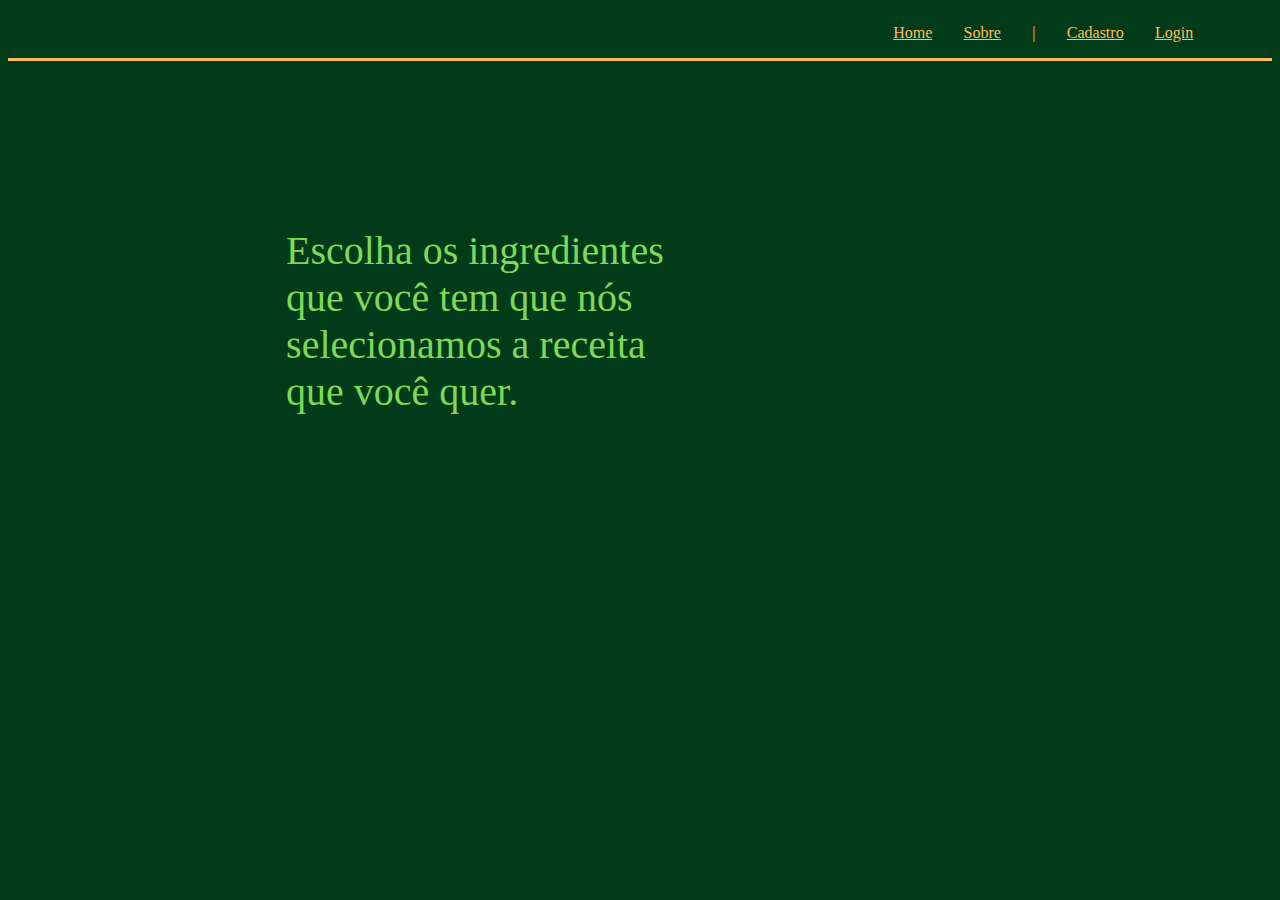
==== public/index.html @ ab9b28d3 "css alterado" ====
<!DOCTYPE html>
<html lang="en">

<head>
    <meta charset="UTF-8">
    <meta http-equiv="X-UA-Compatible" content="IE=edge">
    <meta name="viewport" content="width=device-width, initial-scale=1.0">
    <title>Recipe</title>

    <link rel="stylesheet" href="./css/index.css">
</head>

<body>
    <div class="header">
        <img src="./imagem/Logotipo cozinha mineira verde feito a mão verde.png" alt="" class="titulo">
        <div class="container">
            <ul class="navbar">
                <li> <a href="./index.html">Home</a> </li>
                <li> <a href="./sobre.html">Sobre</a> </li>
                <li>|</li>
                <li> <a href="./cadastro.html">Cadastro</a> </li>
                <li> <a href="./login.html">Login </a> </li>
            </ul>
        </div>
    </div>

    <div class="banner">
        <div class="frase">
            <p>
                Escolha os ingredientes que você tem que nós selecionamos a receita que você quer.
            </p>
        </div>
    </div>

    



</body>

</html>
---- public/css/index.css ----
body{
    background-color:#013B1A ;
}


.container {
    display: flex;
    flex-direction: row;
    justify-content: space-between;
    margin-left: 55%;
  }

.header {
    border-bottom: 3px solid #FFBD59;
    display: flex;
  }

  .header .container {
    justify-content: space-between;
  }


  .navbar {
  width: 300px;
  display: flex ;
  flex-direction: row;
  align-items: center;
  justify-content: space-between;
  list-style: none;
  color: #FFBD59;
}

a{
  color:inherit;
   /* ele herda a cor que você definiu */
}

.titulo {
  width: 150px;
  /* height: 100px; */
}

.banner {
    height: max-content;
    padding: 10% 10%;
    color: #7ED957;
    background-image: url(../imagem/pexels-pixabay-326278.jpg);
    background-size: cover;
    background-position: center;
    background-repeat: no-repeat;
  }
  
  .banner .frase {
    height: 300px;
    width: 380px;
    margin-left: 15%;
    font-size: 40px;
    justify-content: center;
    align-items: center;
    font-family: " Tiro Devanagari Sanskrit', serif;"
  }
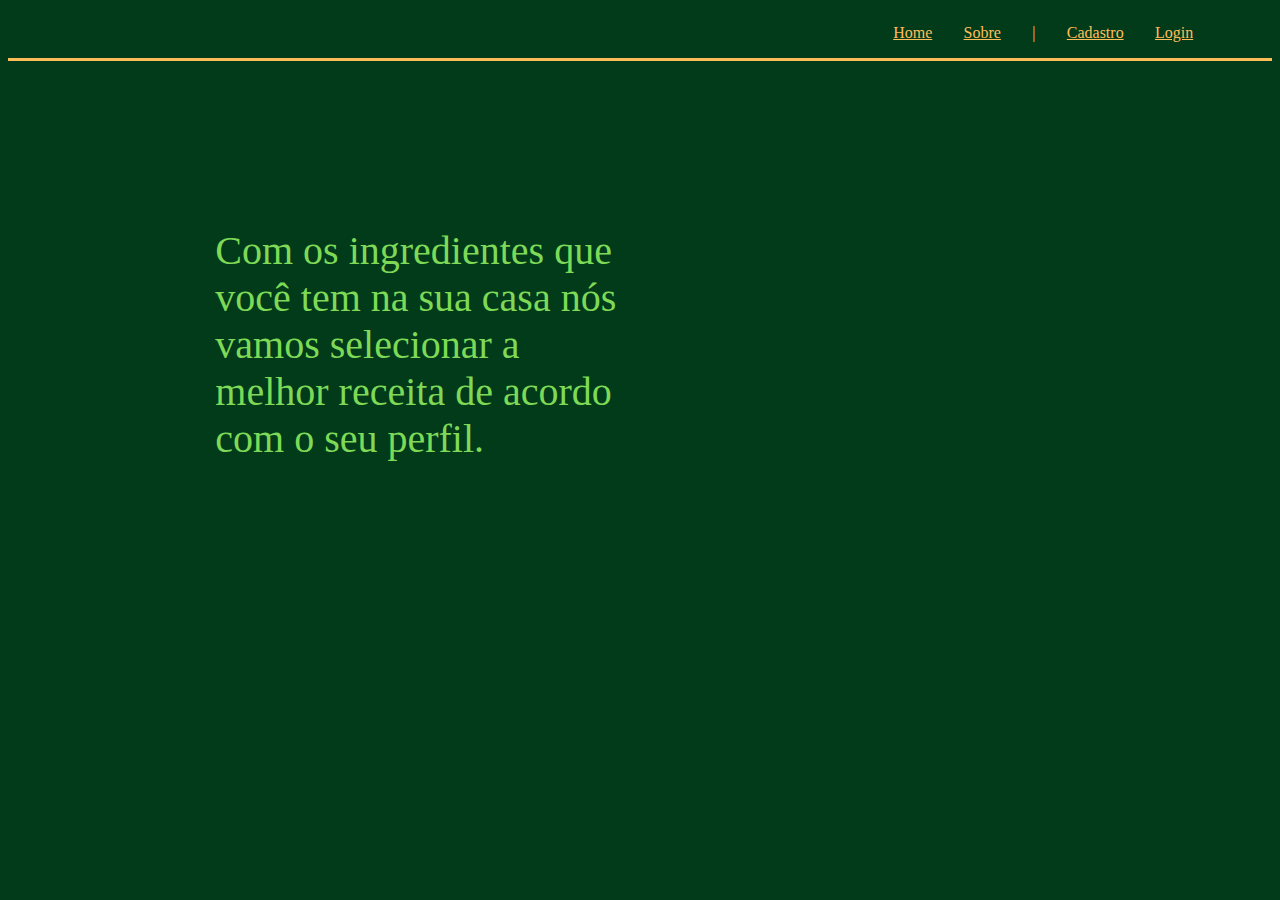
==== commit 96ef952d: "atualização" ====
--- a/public/index.html
+++ b/public/index.html
@@ -27,7 +27,7 @@
     <div class="banner">
         <div class="frase">
             <p>
-                Escolha os ingredientes que você tem que nós selecionamos a receita que você quer.
+                Com os ingredientes que você tem na sua casa nós vamos selecionar a melhor receita de acordo com o seu perfil.
             </p>
         </div>
     </div>
--- a/public/css/index.css
+++ b/public/css/index.css
@@ -1,7 +1,6 @@
 body{
     background-color:#013B1A ;
 }
-
 
 .container {
     display: flex;
@@ -51,11 +50,13 @@
   }
   
   .banner .frase {
-    height: 300px;
-    width: 380px;
-    margin-left: 15%;
+    height: 383px;
+    width: 409px;
+    margin-left: 8%;
     font-size: 40px;
     justify-content: center;
     align-items: center;
-    font-family: " Tiro Devanagari Sanskrit', serif;"
-  }+   
+  }
+
+  @import url('https://fonts.googleapis.com/css2?family=Tiro+Devanagari+Sanskrit&display=swap')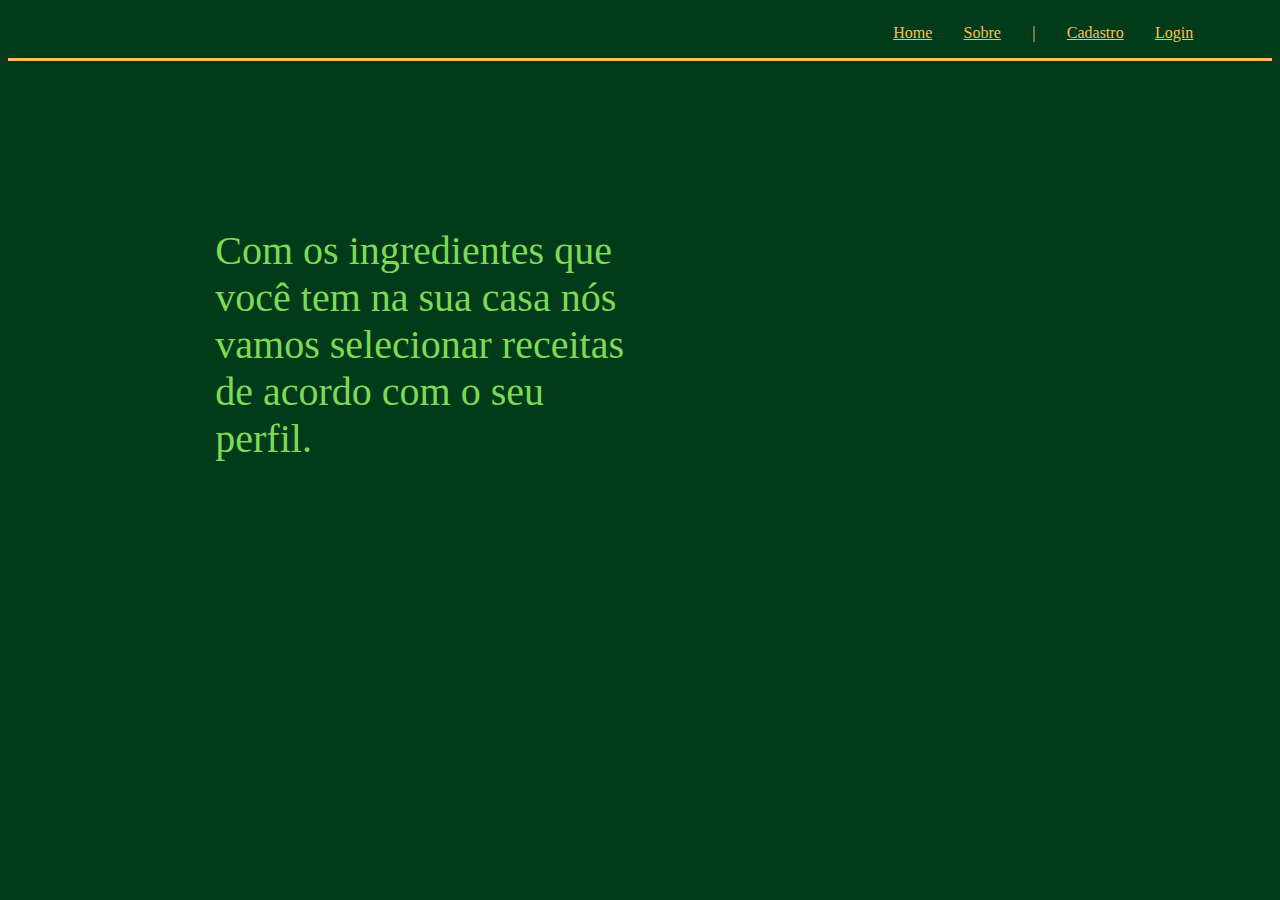
==== commit 3bc6664f: "alteração texto" ====
--- a/public/index.html
+++ b/public/index.html
@@ -27,7 +27,7 @@
     <div class="banner">
         <div class="frase">
             <p>
-                Com os ingredientes que você tem na sua casa nós vamos selecionar a melhor receita de acordo com o seu perfil.
+                Com os ingredientes que você tem na sua casa nós vamos selecionar receitas de acordo com o seu perfil.
             </p>
         </div>
     </div>
